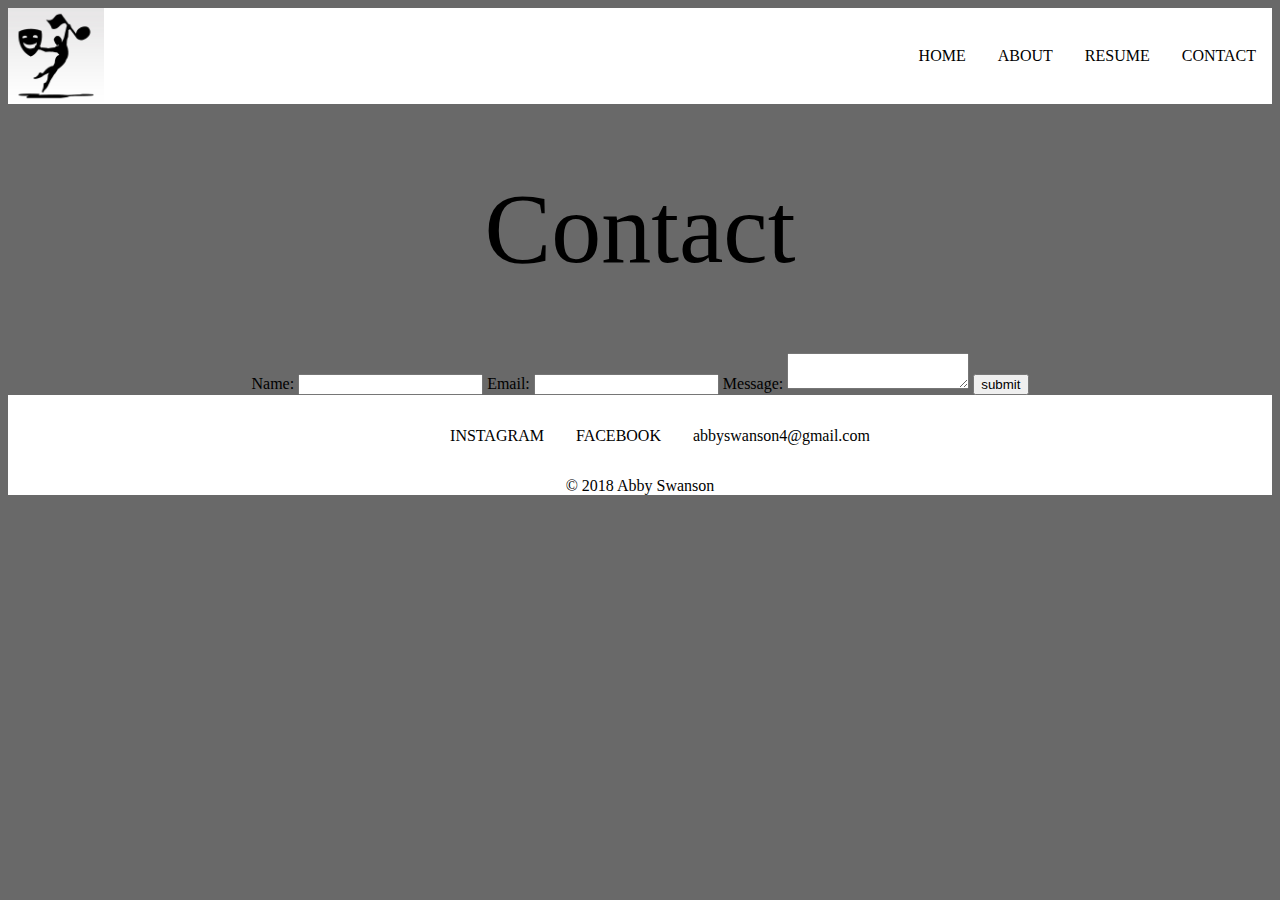
==== contact.html @ 12620f48 "add contact page" ====
<!DOCTYPE html>
<html lang="en">
 <head>  
    <meta charset="utf-8">
        <title>Contact - Abby Swanson</title>
        <link rel="stylesheet" type="text/css" href="css/styles.css">
    <style>
    body {
        background-color: dimgrey;
        }
    h1{
        text-align: center;
        font-size: 100px;
        }
    h2{
        text-align: center;
        font-size:50px;
        }
    img{
        display: block;
        margin-left: auto;
        margin-right: auto;
            
        }
    h3{
        text-align: left;
        font-size:50px;
        }
    p{
        font-size:30px;
        }
            
        
        </style>
    </head>
    <body>
        <header>
        <a href="https://www.google.com"><img class="logo" src="images/logo.jpg" alt="logo"></a>
        <nav>
            <ul>
            <li><a href="index.html">Home</a></li>
            <li><a href="about.html">About</a></li>
            <li><a href="resume.html">Resume</a></li>
            <li><a href="contact.html">Contact</a></li>
            </ul></nav>
            
        </header>
        
        <main>
            <form>
            <h1>Contact</h1>
            <label for ="name">Name:</label>
            <input name="name" id="name">
            <label for ="email">Email:</label>
            <input type="email">
            <label for ="message">Message:</label>
            <textarea name="message" id= "message"></textarea>
            <input type="submit" value="submit">
            </form>
        </main>
 
    <footer>
     <nav>
        
         <ul>
         <li> 
             <a href="https://www.instagram.com/abby_swanson/">Instagram </a></li>
         <li>
             <a href=https://www.facebook.com/people/Abby-Swanson/100009725624951>Facebook</a></li>
         <li>
             abbyswanson4@gmail.com</li>
         </ul>
        </nav>
        &copy; 2018 Abby Swanson
        </footer>
        
    </body>
</html>
---- css/styles.css ----
h1,
h2 {
    font-weight: 400;
}
body{
    background-color: dimgrey;
}
#myheadshot{
    width: 450px;
}
#imaginary{
    width: 450px;
    
}
#abbyswanson{
    width: 400px;
}
#concert{
    width:400px;
}
a{
    text-transform: uppercase;
    color: black;
    text-decoration: none;
}
a:hover{
    text-decoration: underline;
}

.logo {
    height: 6em;
}
header {
    display: flex;
    align-items: center;
    background-color: white;
}
header nav{
    flex: 1;
}
header nav ul {
    display: flex;
    justify-content: flex-end;
}
header nav li{
    list-style-type: none;
    padding: 1em;
}
main{
    display: flex;
    align-items: center;
    flex: 1;
    justify-content: center;
}
footer{
    background-color: white;
    display:flex;
    flex-direction: column;
    align-items: center
}
footer nav ul{
    display: flex;
}
footer nav li{
    list-style-type: none;
    font-size: 1em;
    padding: 1em;
}
@media screen and (max-width: 30rem){
    header,
    main,
    footer{
        flex-direction:column;
    }
}
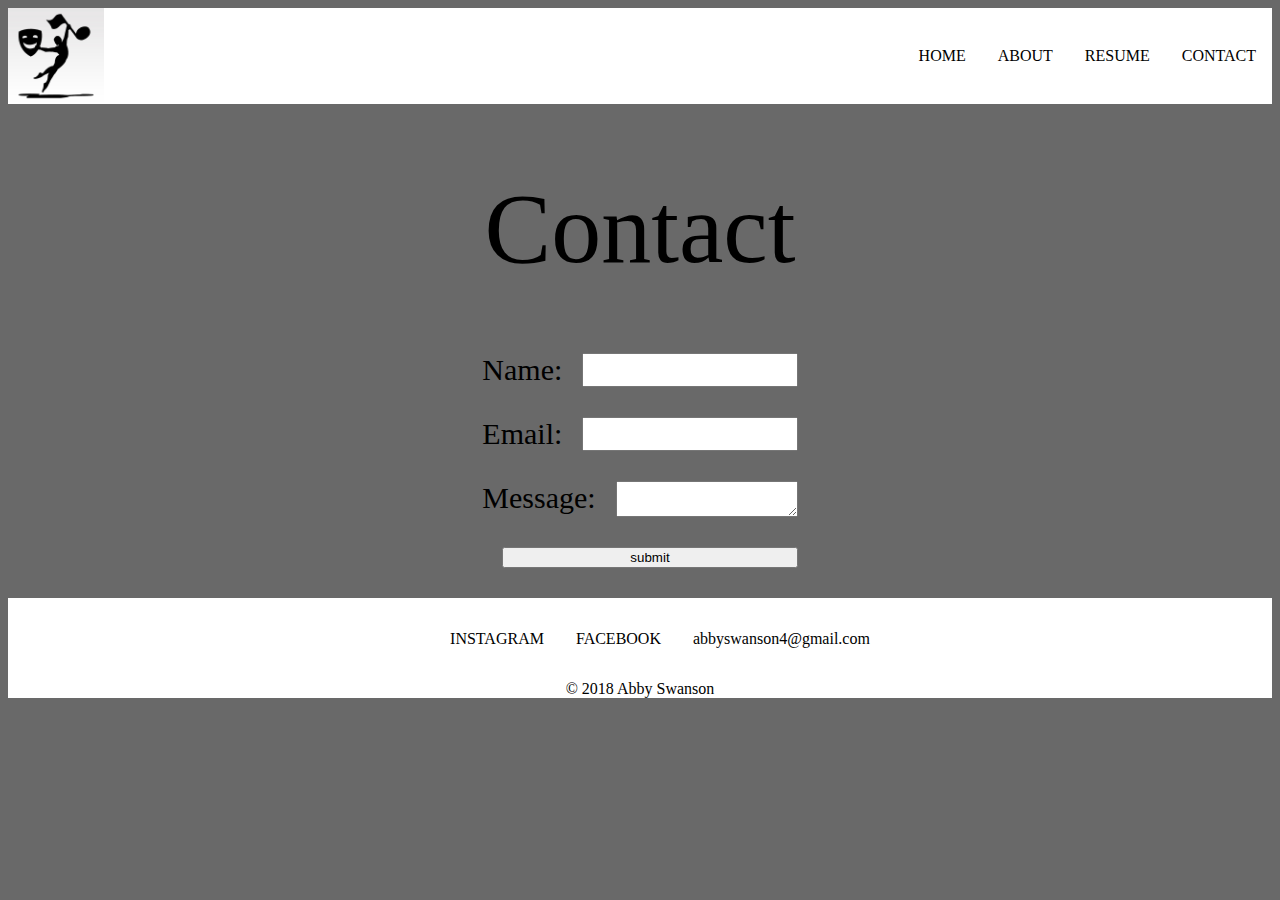
==== commit 5840b75b: "contact page" ====
--- a/contact.html
+++ b/contact.html
@@ -49,13 +49,19 @@
         <main>
             <form>
             <h1>Contact</h1>
-            <label for ="name">Name:</label>
-            <input name="name" id="name">
-            <label for ="email">Email:</label>
-            <input type="email">
-            <label for ="message">Message:</label>
-            <textarea name="message" id= "message"></textarea>
-            <input type="submit" value="submit">
+            
+            <p>
+                <label for ="name">Name:</label>
+            <input name="name" id="name"></p>
+           
+            <p>
+                 <label for ="email">Email:</label>
+            <input type="email"></p>
+           <p>
+                 <label for ="message">Message:</label>
+            <textarea name="message" id= "message"></textarea></p>
+           <p>
+                <input type="submit" value="submit"></p>
             </form>
         </main>
  
--- a/css/styles.css
+++ b/css/styles.css
@@ -52,6 +52,13 @@
     flex: 1;
     justify-content: center;
 }
+  form p {
+        display: flex;
+    }
+input, textarea {
+    flex: 1;
+    margin: 0 0 0 20px;
+}
 footer{
     background-color: white;
     display:flex;
@@ -69,8 +76,15 @@
 @media screen and (max-width: 30rem){
     header,
     main,
-    footer{
+    footer,
+    form p {
         flex-direction:column;
+    }
+    form input, textarea {
+        margin: 2px 0;
+    }
+    form select {
+        margin: 0;
     }
 }
 
